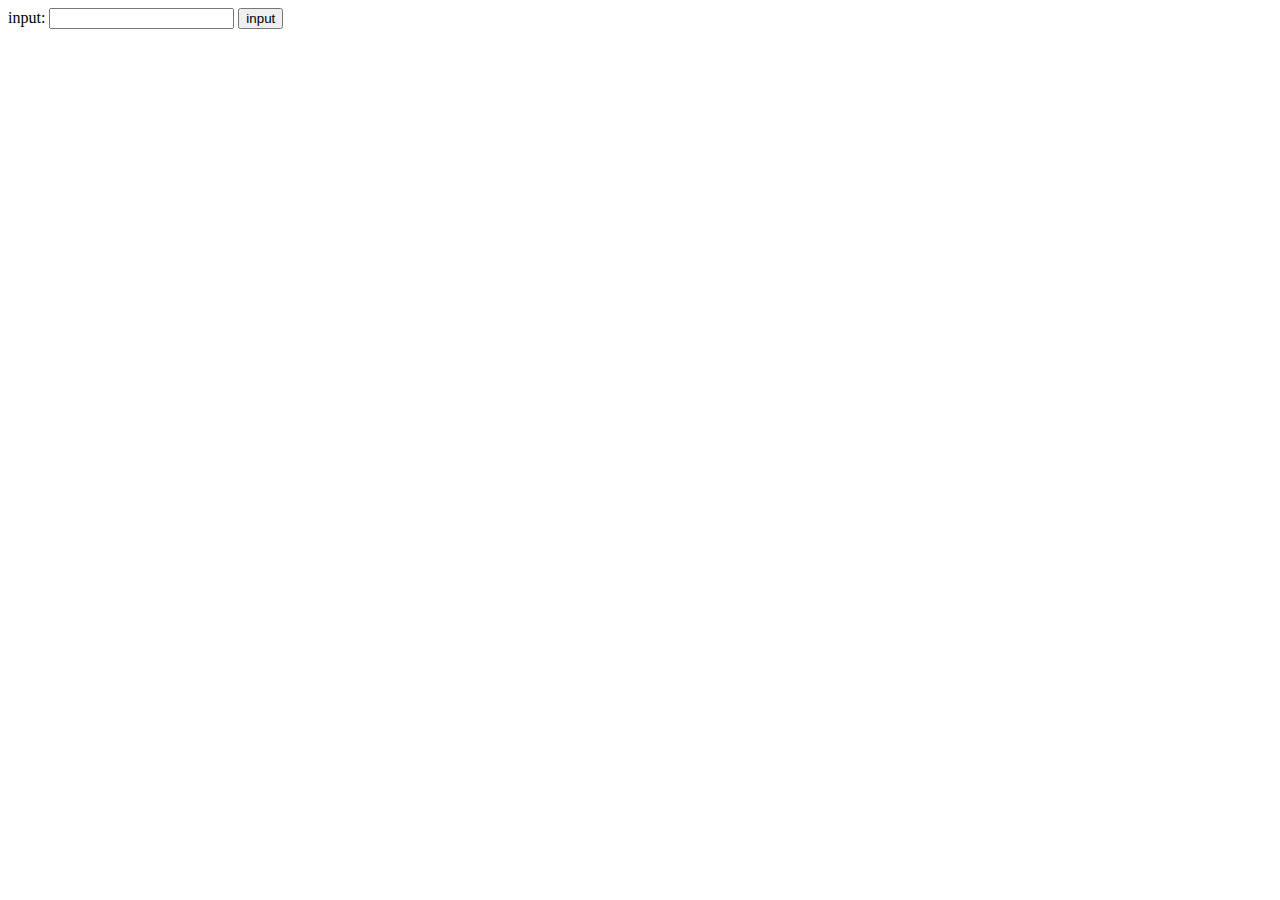
==== pizzza/vjezba/index.html @ 89a2aa78 "javascript" ====
<!DOCTYPE html>
<html lang="en">
<head>
    <meta charset="UTF-8">
    <meta http-equiv="X-UA-Compatible" content="IE=edge">
    <meta name="viewport" content="width=device-width, initial-scale=1.0">
    <title>Document</title>
</head>
<body>
    input: <input id="name">
    <button id="inputButton" onclick="addinput()">input</button>
    <p id="message"></p>
    <script src="script.js"></script>
</body>
</html>
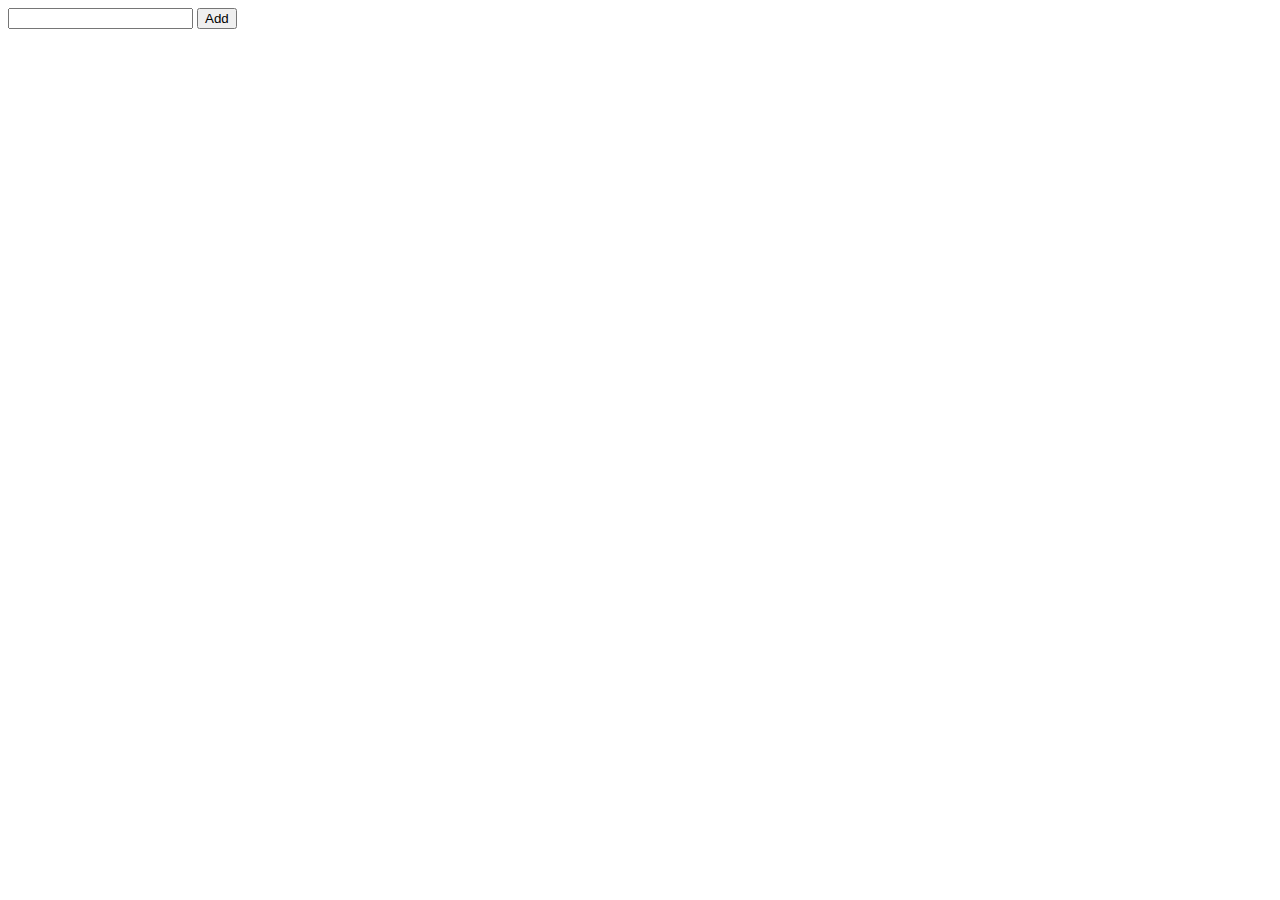
==== commit abe9227f: "sri" ====
--- a/pizzza/vjezba/index.html
+++ b/pizzza/vjezba/index.html
@@ -2,14 +2,20 @@
 <html lang="en">
 <head>
     <meta charset="UTF-8">
-    <meta http-equiv="X-UA-Compatible" content="IE=edge">
     <meta name="viewport" content="width=device-width, initial-scale=1.0">
-    <title>Document</title>
+    <title>document</title>
 </head>
 <body>
-    input: <input id="name">
-    <button id="inputButton" onclick="addinput()">input</button>
-    <p id="message"></p>
+    <form action="">
+        <div class="container">
+            <input id="inputField" type="text">
+            <button type="submit" id="add">Add</button>
+        </div>
+    </form>
+
+    <ul id="list">
+        
+    </ul>
     <script src="script.js"></script>
 </body>
 </html>